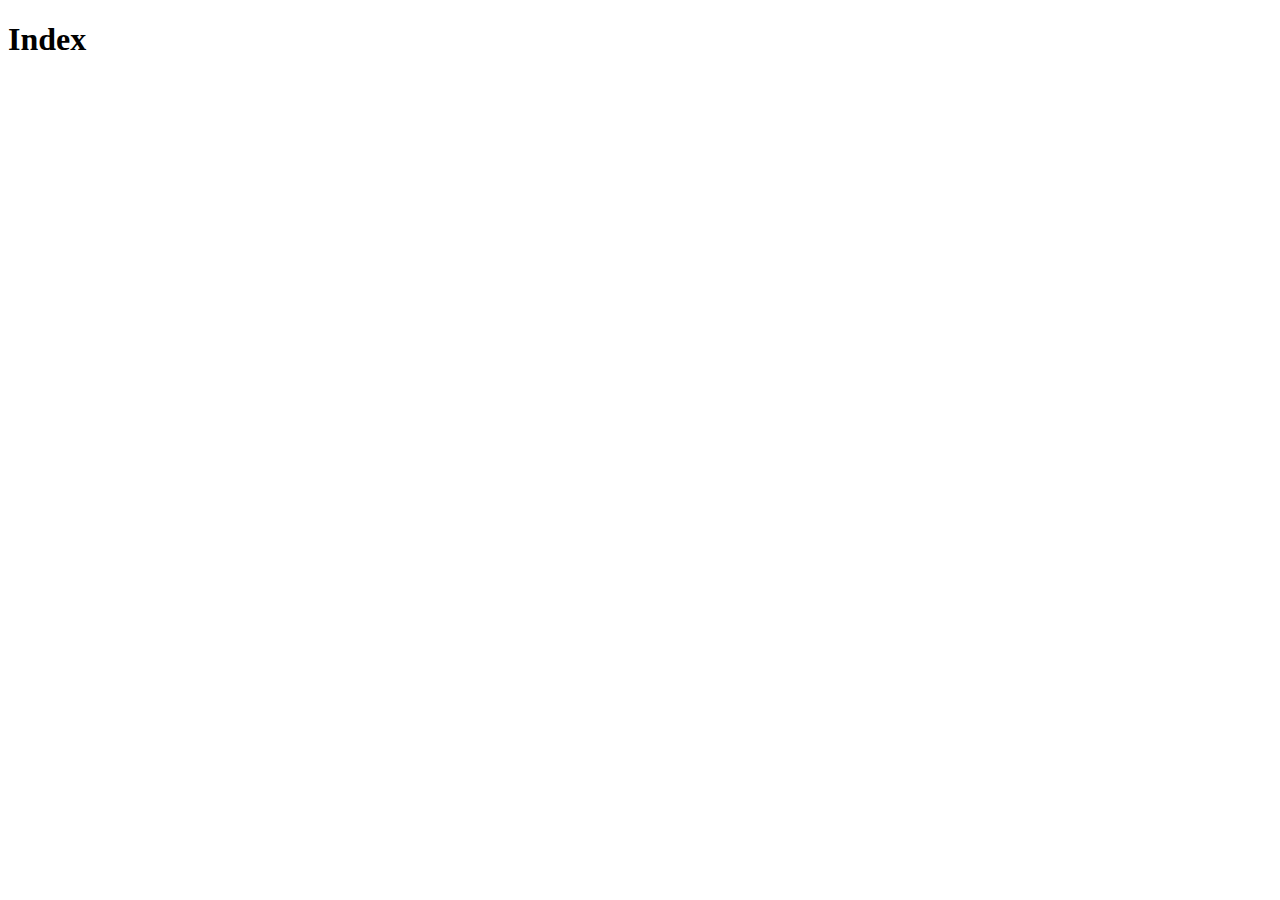
==== index.html @ b9a6158a "first commit" ====
<!DOCTYPE html>
<html lang="en">
<head>
    <meta charset="UTF-8">
    <meta http-equiv="X-UA-Compatible" content="IE=edge">
    <meta name="viewport" content="width=device-width, initial-scale=1.0">
    <link rel="stylesheet" href="css/style.css">
    <title>Index</title>
</head>
<body>
    <h1 id="header">Index</h1>
    <script src="js/index.js"></script>
</body>
</html>
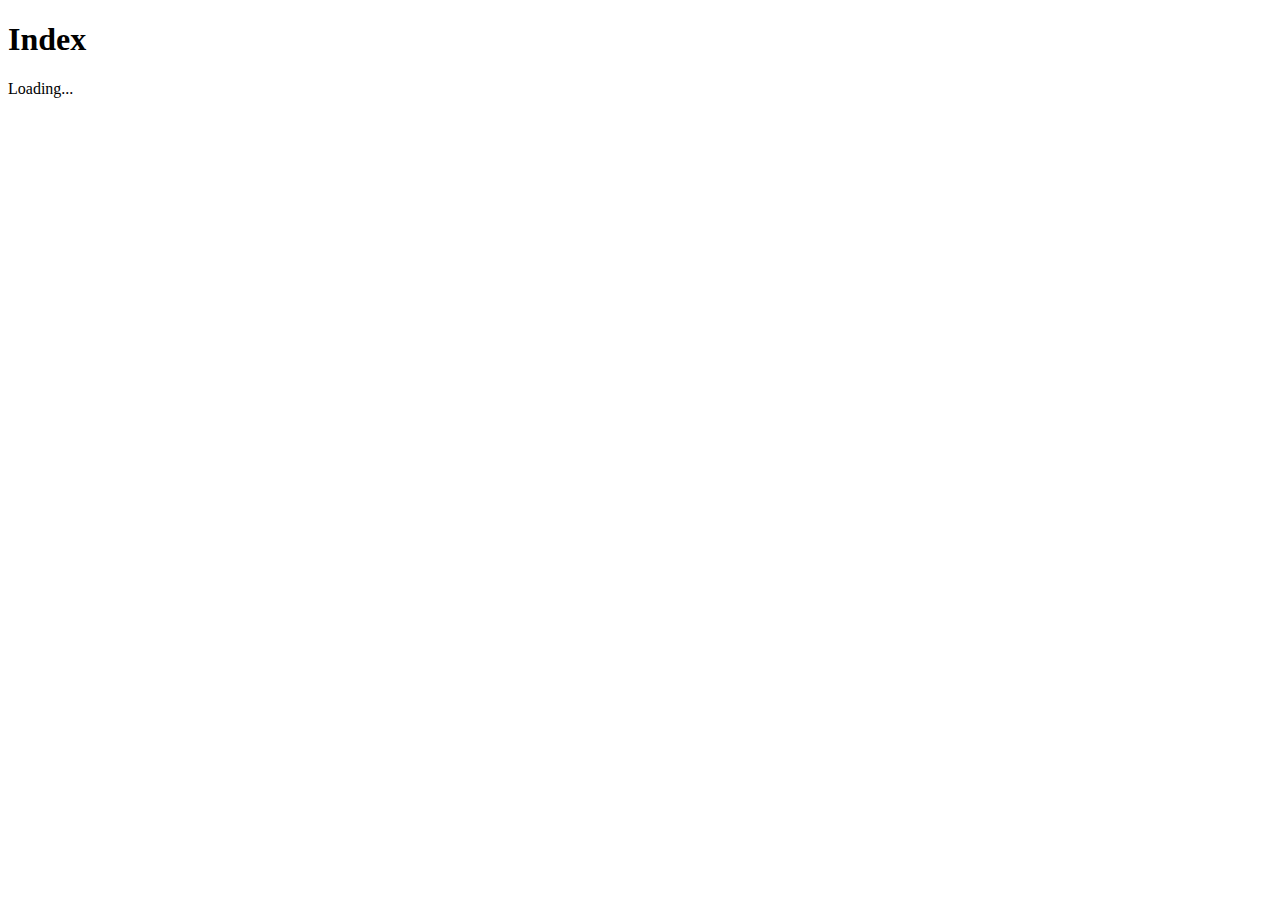
==== commit 865d065a: "second commit" ====
--- a/index.html
+++ b/index.html
@@ -9,6 +9,11 @@
 </head>
 <body>
     <h1 id="header">Index</h1>
+
+    <div class="title">
+        <div class="load">Loading...</div>
+    </div>
+
     <script src="js/index.js"></script>
 </body>
 </html>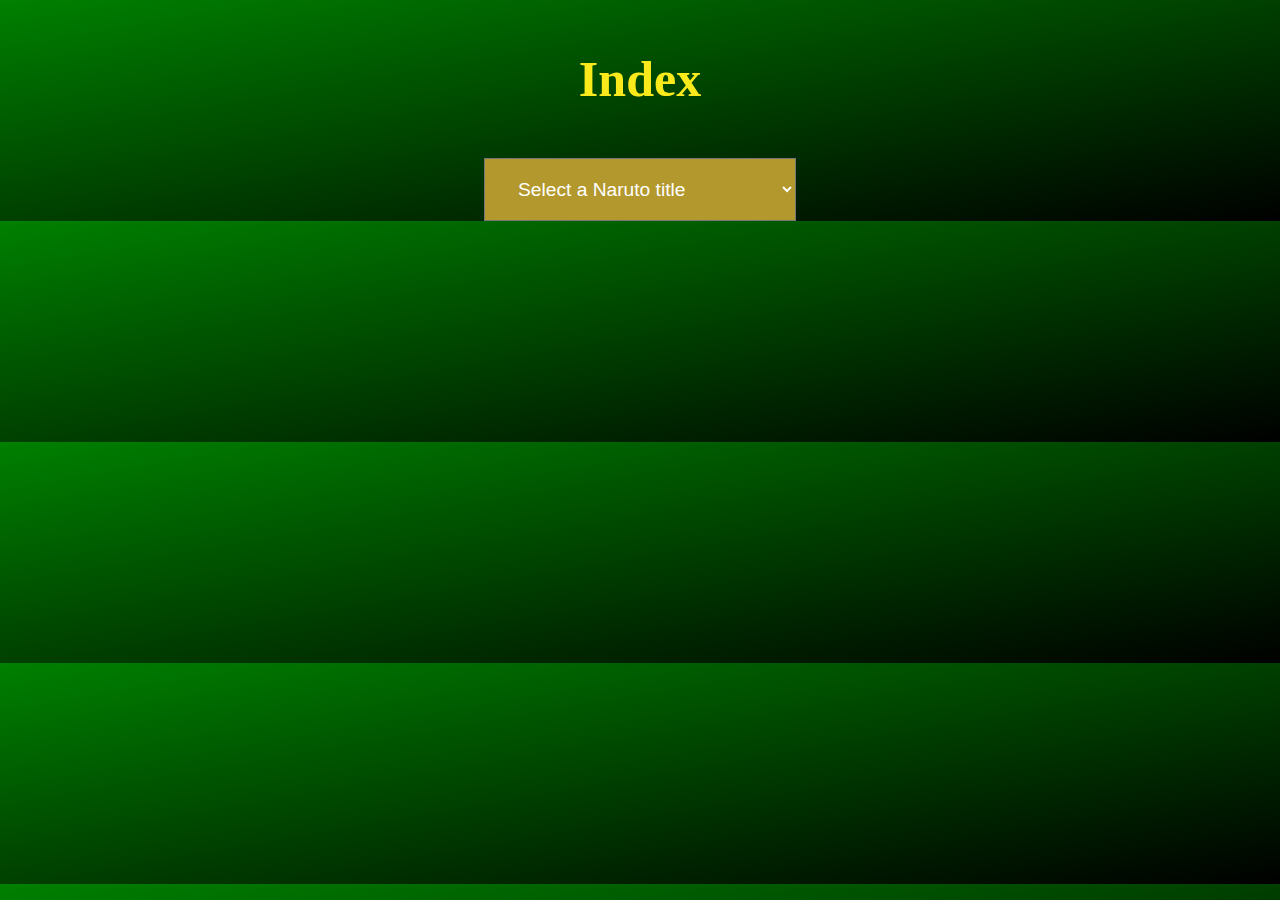
==== commit 5efd4741: "styling and loader" ====
--- a/index.html
+++ b/index.html
@@ -10,9 +10,19 @@
 <body>
     <h1 id="header">Index</h1>
 
-    <div class="title">
-        <div class="load">Loading...</div>
+    <div class="container custom-select">
+        <select>
+            <option value="">Select a Naruto title</option>
+            <option value="1">Naruto: Shippuuden</option>
+            <option value="2">The Last: Naruto the Movie</option>
+            <option value="3">Boruto: Naruto the Movie</option>  
+        </select>
+        <span class="custom-arrow"></span>
+    
+
+        <div class="list"></div>
     </div>
+
 
     <script src="js/index.js"></script>
 </body>
--- a/css/style.css
+++ b/css/style.css
@@ -0,0 +1,96 @@
+/*Global styles*/
+* {
+    box-sizing: border-box;
+    margin: 0;
+    padding: 0;
+}
+
+body {
+    background: linear-gradient(to bottom right, green, black);
+}
+
+h1 {
+    font-size: 50px;
+    text-align: center;
+    color: #faea1c;
+    margin: 50px;
+}
+
+a {
+    text-decoration: none;
+    color: #fff;
+}
+
+img {
+    margin: 50px auto;
+}
+
+/*Index-page*/
+select {
+    font-size: 1.2rem;
+    padding: 1em 1.5em;
+    background-color: #b3982d;
+    color: #fff;
+}
+
+.container {
+    text-align: center;
+}
+
+.select-movie {
+    font-size: 30px;
+}
+
+/*Details-page*/
+.movie-details {
+    text-align: center;
+    color: #faea1c;
+}
+
+.movie-name {
+    font-size: 30px;
+    margin: 30px auto;
+}
+
+.movie-score {
+    font-size: 25px;
+}
+
+.error {
+    height: auto;
+    width: 100%;
+    align-items: center;
+    max-width: 60%;
+    margin: auto auto;
+    padding: 20px;
+    font-size: 40px;
+    text-align: center;
+    color: red;
+}
+
+/*Inspierd by w3docs.com Loading spinner*/
+@keyframes loading {
+    0% {
+        transform: translate3d(-50%, -50%, 0) rotate(0deg);
+    }
+    100% {
+        transform: translate3d(-50%, -50%, 0) rotate(360deg);
+    }
+}
+
+.load {
+    animation: 1000ms linear infinite loading;
+    animation-play-state: inherit;
+    border: solid 5px black;
+    border-bottom-color: red;
+    border-radius: 50%;
+    content: "";
+    margin: 100px auto;
+    height: 50px;
+    width: 50px;
+    text-align: center;
+    top: 10%;
+    left: 10%;
+    transform: translate3d(-50%, -50%, 0);
+    will-change: transform;
+}
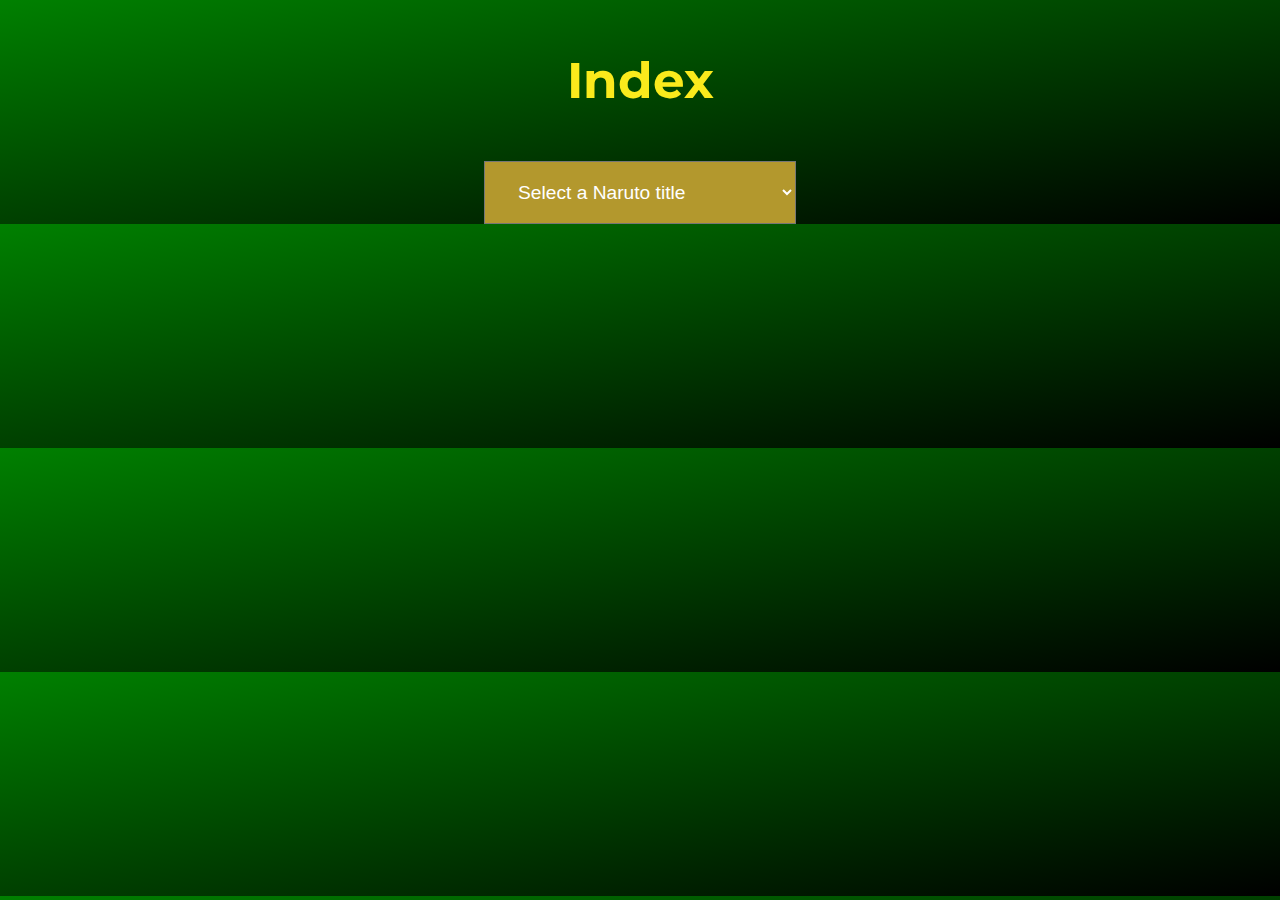
==== commit 40b96267: "new styling" ====
--- a/index.html
+++ b/index.html
@@ -17,7 +17,6 @@
             <option value="2">The Last: Naruto the Movie</option>
             <option value="3">Boruto: Naruto the Movie</option>  
         </select>
-        <span class="custom-arrow"></span>
     
 
         <div class="list"></div>
--- a/css/style.css
+++ b/css/style.css
@@ -1,4 +1,5 @@
 /*Global styles*/
+@import url('https://fonts.googleapis.com/css2?family=Montserrat&family=Public+Sans:wght@100;300;400&display=swap');
 * {
     box-sizing: border-box;
     margin: 0;
@@ -6,6 +7,7 @@
 }
 
 body {
+    font-family: "Montserrat", sans-serif;
     background: linear-gradient(to bottom right, green, black);
 }
 
@@ -22,7 +24,9 @@
 }
 
 img {
-    margin: 50px auto;
+    margin: 25px auto;
+    box-shadow: 20px 15px 30px #000;
+    border-radius: 15px;
 }
 
 /*Index-page*/
@@ -38,22 +42,31 @@
 }
 
 .select-movie {
+    margin: 50px;
+    padding: 10px;
     font-size: 30px;
 }
 
 /*Details-page*/
 .movie-details {
+    display: flex;
+    justify-content: space-evenly;
     text-align: center;
     color: #faea1c;
 }
 
-.movie-name {
+.movie-title {
     font-size: 30px;
     margin: 30px auto;
 }
 
+.movie-name {
+    font-size: 25px;
+}
+
 .movie-score {
-    font-size: 25px;
+    margin-bottom: 30px;
+    font-size: 20px;
 }
 
 .error {
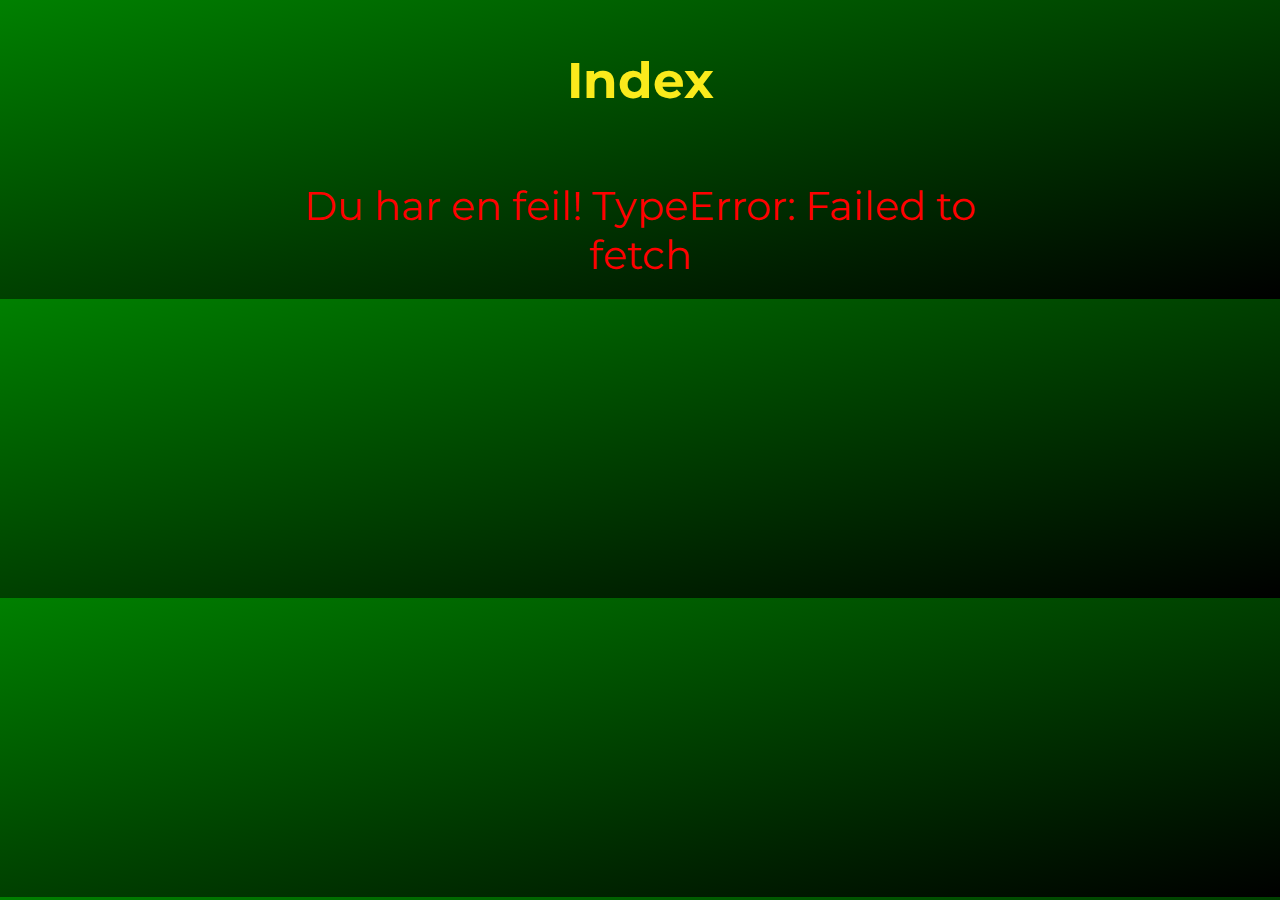
==== commit d0337183: "next api call" ====
--- a/index.html
+++ b/index.html
@@ -10,18 +10,11 @@
 <body>
     <h1 id="header">Index</h1>
 
-    <div class="container custom-select">
-        <select>
-            <option value="">Select a Naruto title</option>
-            <option value="1">Naruto: Shippuuden</option>
-            <option value="2">The Last: Naruto the Movie</option>
-            <option value="3">Boruto: Naruto the Movie</option>  
-        </select>
+    <div class="movie-details">
+        <div class="load"></div>
+    </div>
     
-
-        <div class="list"></div>
-    </div>
-
+    <div class="error"></div>
 
     <script src="js/index.js"></script>
 </body>
--- a/css/style.css
+++ b/css/style.css
@@ -1,5 +1,5 @@
 /*Global styles*/
-@import url('https://fonts.googleapis.com/css2?family=Montserrat&family=Public+Sans:wght@100;300;400&display=swap');
+@import url("https://fonts.googleapis.com/css2?family=Montserrat&family=Public+Sans:wght@100;300;400&display=swap");
 * {
     box-sizing: border-box;
     margin: 0;
@@ -37,6 +37,12 @@
     color: #fff;
 }
 
+.movie {
+    height: auto;
+    width: 200px;
+    margin: 20px auto;
+}
+
 .container {
     text-align: center;
 }
@@ -47,12 +53,16 @@
     font-size: 30px;
 }
 
-/*Details-page*/
 .movie-details {
     display: flex;
     justify-content: space-evenly;
     text-align: center;
     color: #faea1c;
+}
+/*Details-page*/
+.anime-details {
+    color: #fff;
+    text-align: center;
 }
 
 .movie-title {
